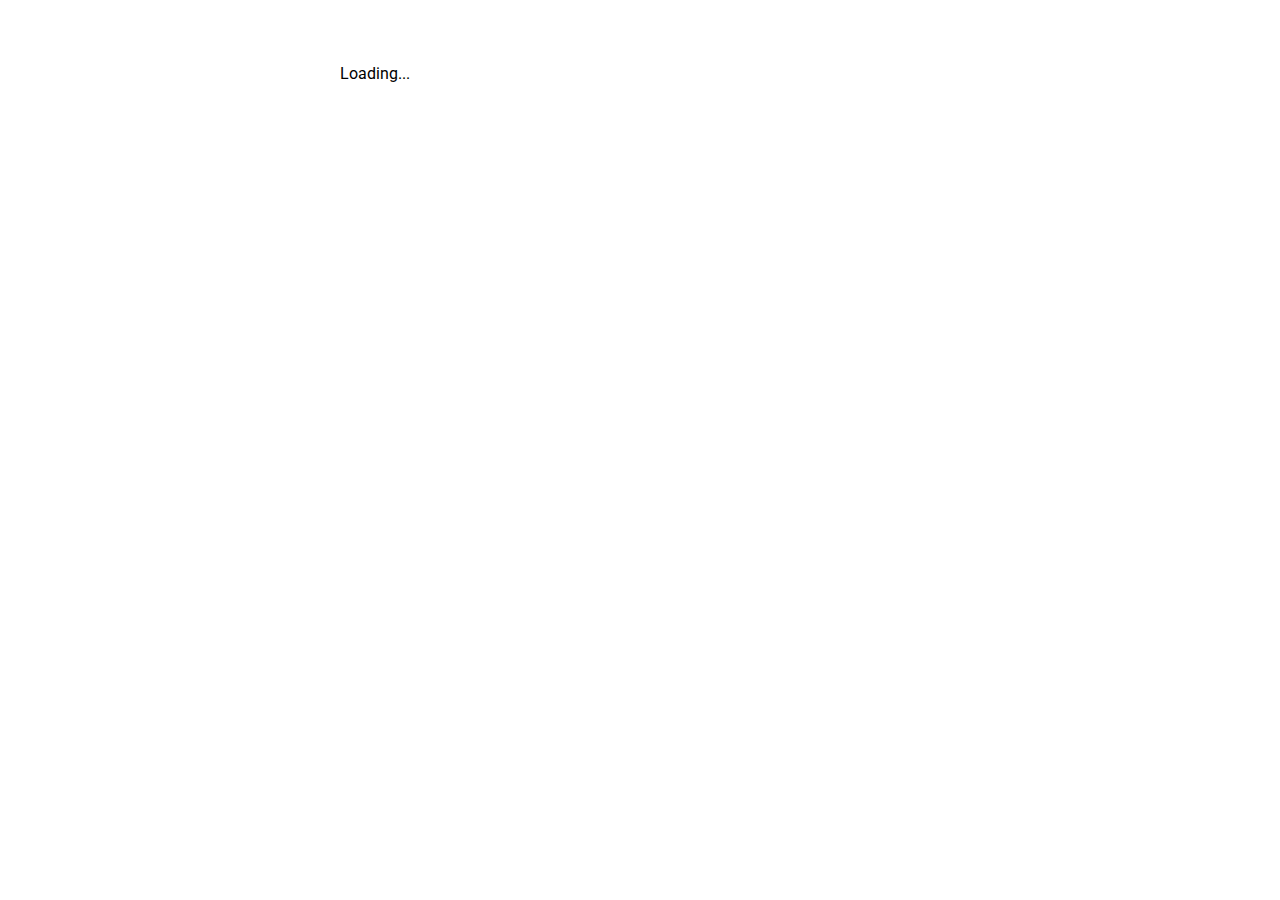
==== web/index.html @ 1beb6dce "Creating Ten Thousand web app" ====
<!DOCTYPE html>
<html>
  <head>
    <title>ten_thousand_ng</title>
    <meta charset="utf-8">
    <meta name="viewport" content="width=device-width, initial-scale=1">
    <script defer src="main.dart" type="application/dart"></script>
    <script defer src="packages/browser/dart.js"></script>
    <link rel="stylesheet" href="styles.css">
    <link rel="stylesheet" href="packages/ten_thousand_ng/styles/iron-flex-layout.css">
    <link rel="icon" type="image/png" href="favicon.png">
  </head>
  <body class="fullbleed">
    <my-app class="fit layout vertical">Loading...</my-app>
  </body>
</html>
---- web/styles.css ----
/* Copyright (c) 2017, Owner. All rights reserved. Use of this source code
   is governed by a BSD-style license that can be found in the LICENSE file. */

@import url(https://fonts.googleapis.com/css?family=Roboto);
@import url(https://fonts.googleapis.com/css?family=Material+Icons);

body {
  max-width: 600px;
  margin: 0 auto;
  padding: 5vw;
}

* {
  font-family: Roboto, Helvetica, Arial, sans-serif;
}
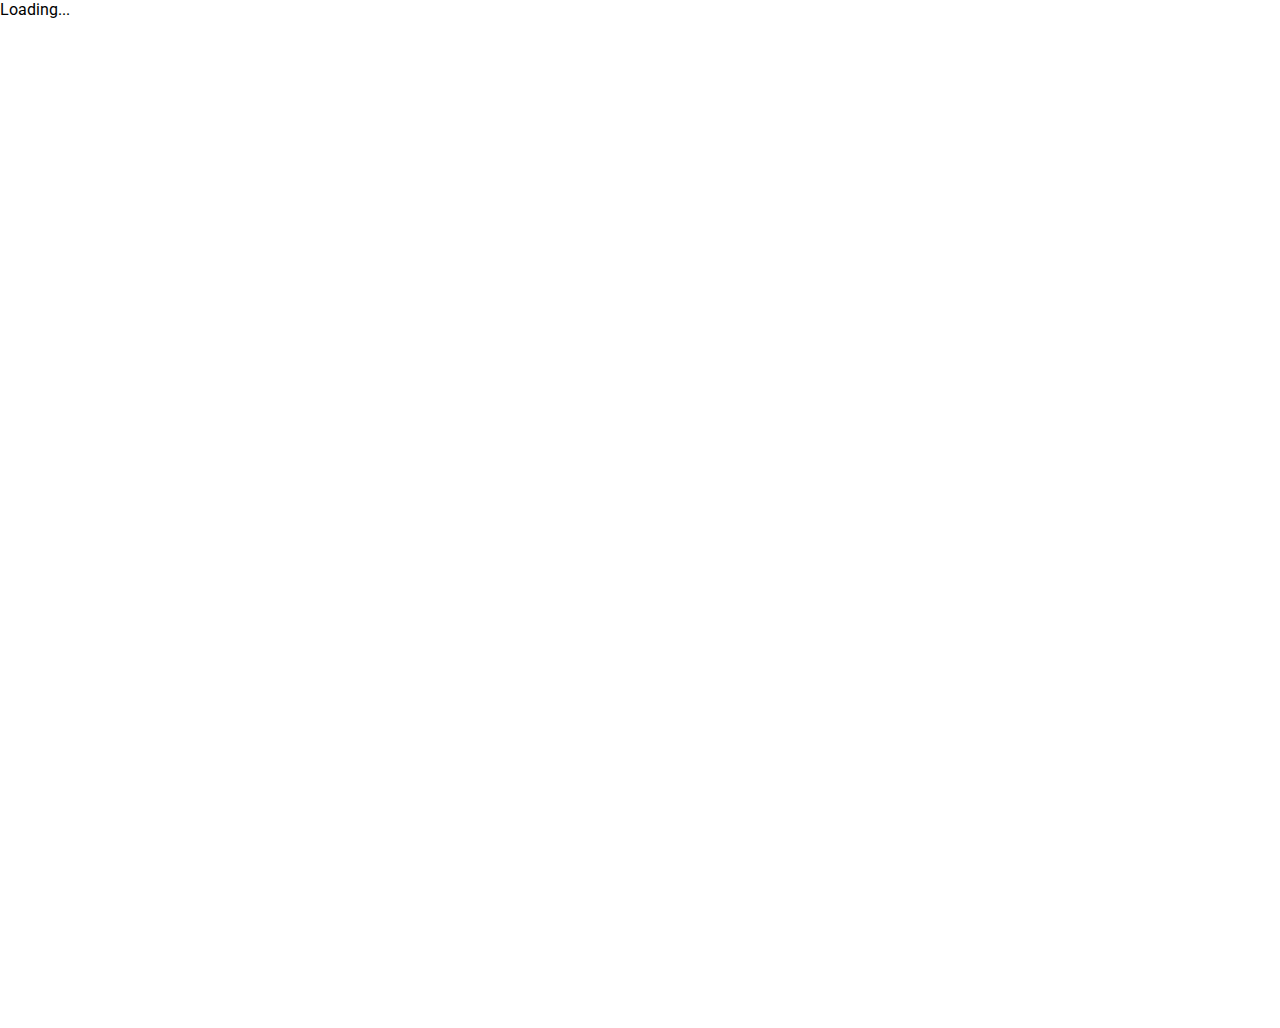
==== commit 0c8ef62f: "Restructured app directories." ====
--- a/web/index.html
+++ b/web/index.html
@@ -1,13 +1,16 @@
 <!DOCTYPE html>
 <html>
   <head>
-    <title>ten_thousand_ng</title>
+    <title>Ten Thousand</title>
     <meta charset="utf-8">
     <meta name="viewport" content="width=device-width, initial-scale=1">
+
+    <script src="https://www.gstatic.com/firebasejs/3.6.4/firebase.js"></script>
     <script defer src="main.dart" type="application/dart"></script>
     <script defer src="packages/browser/dart.js"></script>
+
     <link rel="stylesheet" href="styles.css">
-    <link rel="stylesheet" href="packages/ten_thousand_ng/styles/iron-flex-layout.css">
+    <link rel="stylesheet" href="styles/iron-flex-layout.css">
     <link rel="icon" type="image/png" href="favicon.png">
   </head>
   <body class="fullbleed">
--- a/web/styles/iron-flex-layout.css
+++ b/web/styles/iron-flex-layout.css
@@ -0,0 +1,291 @@
+/*******************************
+          Flex Layout
+*******************************/
+
+.layout.horizontal,
+.layout.horizontal-reverse,
+.layout.vertical,
+.layout.vertical-reverse {
+  display: -ms-flexbox;
+  display: -webkit-flex;
+  display: flex;
+}
+
+.layout.inline {
+  display: -ms-inline-flexbox;
+  display: -webkit-inline-flex;
+  display: inline-flex;
+}
+
+.layout.horizontal {
+  -ms-flex-direction: row;
+  -webkit-flex-direction: row;
+  flex-direction: row;
+}
+
+.layout.horizontal-reverse {
+  -ms-flex-direction: row-reverse;
+  -webkit-flex-direction: row-reverse;
+  flex-direction: row-reverse;
+}
+
+.layout.vertical {
+  -ms-flex-direction: column;
+  -webkit-flex-direction: column;
+  flex-direction: column;
+}
+
+.layout.vertical-reverse {
+  -ms-flex-direction: column-reverse;
+  -webkit-flex-direction: column-reverse;
+  flex-direction: column-reverse;
+}
+
+.layout.wrap {
+  -ms-flex-wrap: wrap;
+  -webkit-flex-wrap: wrap;
+  flex-wrap: wrap;
+}
+
+.layout.wrap-reverse {
+  -ms-flex-wrap: wrap-reverse;
+  -webkit-flex-wrap: wrap-reverse;
+  flex-wrap: wrap-reverse;
+}
+
+.flex-auto {
+  -ms-flex: 1 1 auto;
+  -webkit-flex: 1 1 auto;
+  flex: 1 1 auto;
+}
+
+.flex-none {
+  -ms-flex: none;
+  -webkit-flex: none;
+  flex: none;
+}
+
+.flex,
+.flex-1 {
+  -ms-flex: 1;
+  -webkit-flex: 1;
+  flex: 1;
+}
+
+.flex-2 {
+  -ms-flex: 2;
+  -webkit-flex: 2;
+  flex: 2;
+}
+
+.flex-3 {
+  -ms-flex: 3;
+  -webkit-flex: 3;
+  flex: 3;
+}
+
+.flex-4 {
+  -ms-flex: 4;
+  -webkit-flex: 4;
+  flex: 4;
+}
+
+.flex-5 {
+  -ms-flex: 5;
+  -webkit-flex: 5;
+  flex: 5;
+}
+
+.flex-6 {
+  -ms-flex: 6;
+  -webkit-flex: 6;
+  flex: 6;
+}
+
+.flex-7 {
+  -ms-flex: 7;
+  -webkit-flex: 7;
+  flex: 7;
+}
+
+.flex-8 {
+  -ms-flex: 8;
+  -webkit-flex: 8;
+  flex: 8;
+}
+
+.flex-9 {
+  -ms-flex: 9;
+  -webkit-flex: 9;
+  flex: 9;
+}
+
+.flex-10 {
+  -ms-flex: 10;
+  -webkit-flex: 10;
+  flex: 10;
+}
+
+.flex-11 {
+  -ms-flex: 11;
+  -webkit-flex: 11;
+  flex: 11;
+}
+
+.flex-12 {
+  -ms-flex: 12;
+  -webkit-flex: 12;
+  flex: 12;
+}
+
+/* alignment in cross axis */
+
+.layout.start {
+  -ms-flex-align: start;
+  -webkit-align-items: flex-start;
+  align-items: flex-start;
+}
+
+.layout.center,
+.layout.center-center {
+  -ms-flex-align: center;
+  -webkit-align-items: center;
+  align-items: center;
+}
+
+.layout.end {
+  -ms-flex-align: end;
+  -webkit-align-items: flex-end;
+  align-items: flex-end;
+}
+
+/* alignment in main axis */
+
+.layout.start-justified {
+  -ms-flex-pack: start;
+  -webkit-justify-content: flex-start;
+  justify-content: flex-start;
+}
+
+.layout.center-justified,
+.layout.center-center {
+  -ms-flex-pack: center;
+  -webkit-justify-content: center;
+  justify-content: center;
+}
+
+.layout.end-justified {
+  -ms-flex-pack: end;
+  -webkit-justify-content: flex-end;
+  justify-content: flex-end;
+}
+
+.layout.around-justified {
+  -ms-flex-pack: around;
+  -webkit-justify-content: space-around;
+  justify-content: space-around;
+}
+
+.layout.justified {
+  -ms-flex-pack: justify;
+  -webkit-justify-content: space-between;
+  justify-content: space-between;
+}
+
+/* self alignment */
+
+.self-start {
+  -ms-align-self: flex-start;
+  -webkit-align-self: flex-start;
+  align-self: flex-start;
+}
+
+.self-center {
+  -ms-align-self: center;
+  -webkit-align-self: center;
+  align-self: center;
+}
+
+.self-end {
+  -ms-align-self: flex-end;
+  -webkit-align-self: flex-end;
+  align-self: flex-end;
+}
+
+.self-stretch {
+  -ms-align-self: stretch;
+  -webkit-align-self: stretch;
+  align-self: stretch;
+}
+
+/*******************************
+          Other Layout
+*******************************/
+
+.block {
+  display: block;
+}
+
+/* IE 10 support for HTML5 hidden attr */
+[hidden] {
+  display: none !important;
+}
+
+.invisible {
+  visibility: hidden !important;
+}
+
+.relative {
+  position: relative;
+}
+
+.fit {
+  position: absolute;
+  top: 0;
+  right: 0;
+  bottom: 0;
+  left: 0;
+}
+
+body.fullbleed {
+  margin: 0;
+  height: 100vh;
+}
+
+.scroll {
+  -webkit-overflow-scrolling: touch;
+  overflow: auto;
+}
+
+/* fixed position */
+
+.fixed-bottom,
+.fixed-left,
+.fixed-right,
+.fixed-top {
+  position: fixed;
+}
+
+.fixed-top {
+  top: 0;
+  left: 0;
+  right: 0;
+}
+
+.fixed-right {
+  top: 0;
+  right: 0;
+  bottom: 0;
+}
+
+.fixed-bottom {
+  right: 0;
+  bottom: 0;
+  left: 0;
+}
+
+.fixed-left {
+  top: 0;
+  bottom: 0;
+  left: 0;
+}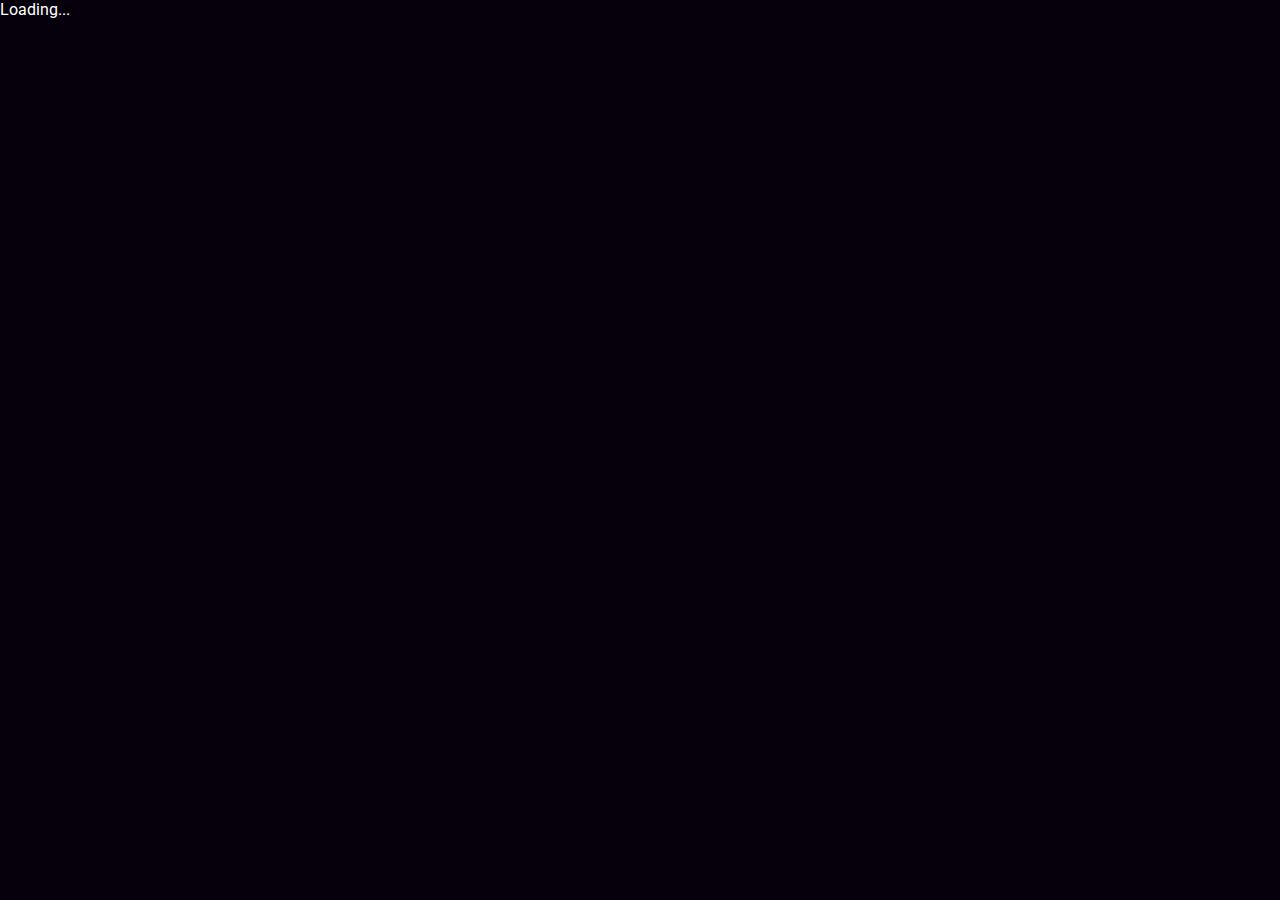
==== commit f51908aa: "Started styling parts of the app." ====
--- a/web/index.html
+++ b/web/index.html
@@ -6,6 +6,8 @@
     <meta name="viewport" content="width=device-width, initial-scale=1">
 
     <script src="https://www.gstatic.com/firebasejs/3.6.4/firebase.js"></script>
+    <script src="https://use.typekit.net/dav8har.js"></script>
+    <script>try{Typekit.load({ async: true });}catch(e){}</script>
     <script defer src="main.dart" type="application/dart"></script>
     <script defer src="packages/browser/dart.js"></script>
 
--- a/web/styles.css
+++ b/web/styles.css
@@ -5,9 +5,9 @@
 @import url(https://fonts.googleapis.com/css?family=Material+Icons);
 
 body {
-  max-width: 600px;
-  margin: 0 auto;
-  padding: 5vw;
+  overflow: hidden;
+  background-color: #05000C;
+  color: #ffffff;
 }
 
 * {
